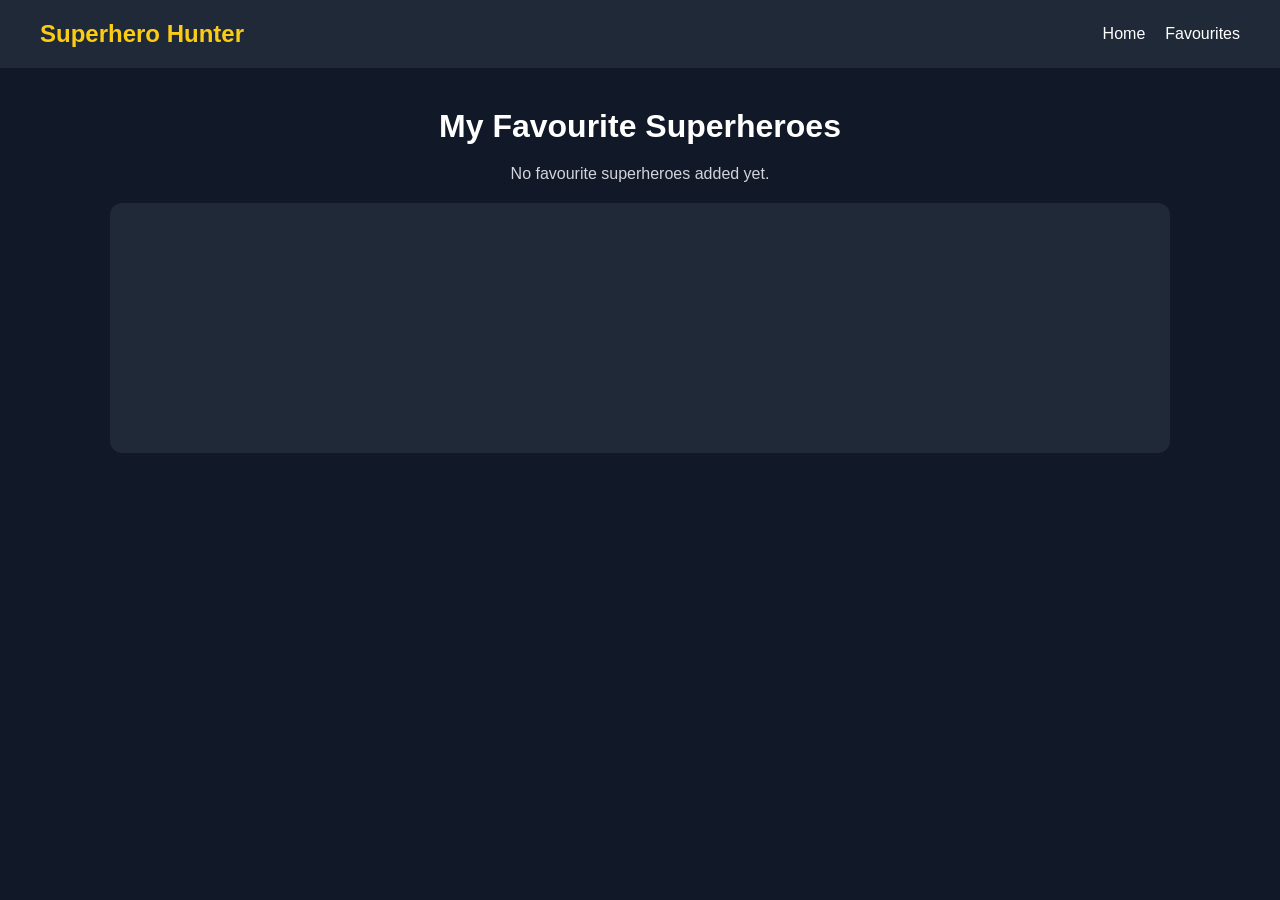
==== favourites.html @ bf13a1d7 "Initial commit" ====
<!doctype html>
<html lang="en">
  <head>
    <meta charset="UTF-8" />
    <meta name="viewport" content="width=device-width, initial-scale=1.0" />
    <title>My Favourite Superheroes</title>

    <link rel="stylesheet" href="./css/style.css" />
  </head>
  <body>
    <header>
      <nav class="navbar">
        <h1 class="logo">Superhero Hunter</h1>

        <ul class="nav-links">
          <li><a href="./index.html">Home</a></li>
          <li><a href="./favourites.html">Favourites</a></li>
        </ul>
      </nav>
    </header>

    <main class="favourites-page">
      <section class="favourites-section">
        <h2>My Favourite Superheroes</h2>

        <p id="emptyMessage">No favourite superheroes added yet.</p>

        <div id="favouritesContainer"></div>
      </section>
    </main>

    <script src="./js/favourites.js"></script>
  </body>
</html>
---- css/style.css ----
* {
  margin: 0;
  padding: 0;
  box-sizing: border-box;
}

body {
  font-family: Arial, sans-serif;
  background-color: #111827;
  color: #ffffff;
  min-height: 100vh;
}

a {
  text-decoration: none;
  color: inherit;
}

ul {
  list-style: none;
}

/* Navbar */
.navbar {
  display: flex;
  justify-content: space-between;
  align-items: center;
  padding: 20px 40px;
  background-color: #1f2937;
}

.logo {
  font-size: 24px;
  font-weight: bold;
  color: #facc15;
}

.nav-links {
  display: flex;
  gap: 20px;
}

.nav-links a {
  font-size: 16px;
  transition: 0.3s;
}

.nav-links a:hover {
  color: #facc15;
}

/* Home page */
.home-page {
  max-width: 1100px;
  margin: 0 auto;
  padding: 40px 20px;
}

.search-section {
  text-align: center;
  margin-bottom: 40px;
}

.search-section h2 {
  font-size: 32px;
  margin-bottom: 20px;
}

.search-box {
  display: flex;
  justify-content: center;
  gap: 10px;
  flex-wrap: wrap;
}

.search-box input {
  width: 320px;
  padding: 12px 14px;
  border: none;
  border-radius: 8px;
  outline: none;
  font-size: 16px;
}

.search-box button {
  padding: 12px 20px;
  border: none;
  border-radius: 8px;
  background-color: #facc15;
  color: #111827;
  font-weight: bold;
  cursor: pointer;
}

.search-box button:hover {
  opacity: 0.9;
}

#loading {
  margin-top: 16px;
  font-size: 16px;
  color: #facc15;
}

/* Results section */
.results-section {
  margin-top: 20px;
}

#heroResults {
  min-height: 200px;
  background-color: #1f2937;
  border-radius: 12px;
  padding: 20px;
  text-align: center;
}

/* Utility */
.hidden {
  display: none;
}

/* Superhero details page */
.superhero-page {
  max-width: 1100px;
  margin: 0 auto;
  padding: 40px 20px;
}

.superhero-section h2 {
  text-align: center;
  font-size: 32px;
  margin-bottom: 20px;
}

#heroLoading {
  text-align: center;
  margin-bottom: 20px;
  color: #facc15;
}

#heroDetails {
  min-height: 300px;
  background-color: #1f2937;
  border-radius: 12px;
  padding: 24px;
  text-align: center;
}

/* Favourites page */
.favourites-page {
  max-width: 1100px;
  margin: 0 auto;
  padding: 40px 20px;
}

.favourites-section h2 {
  text-align: center;
  font-size: 32px;
  margin-bottom: 20px;
}

#emptyMessage {
  text-align: center;
  margin-bottom: 20px;
  color: #d1d5db;
}

#favouritesContainer {
  min-height: 250px;
  background-color: #1f2937;
  border-radius: 12px;
  padding: 24px;
}

#heroResults {
  display: grid;
  grid-template-columns: repeat(auto-fit, minmax(220px, 1fr));
  gap: 20px;
}

.hero-card {
  background-color: #1f2937;
  border-radius: 12px;
  overflow: hidden;
  cursor: pointer;
  transition: transform 0.3s ease;
}

.hero-card:hover {
  transform: translateY(-5px);
}

.hero-image {
  width: 100%;
  height: 280px;
  object-fit: cover;
  display: block;
}

.hero-info {
  padding: 16px;
  text-align: center;
}

.hero-info h3 {
  margin-bottom: 12px;
  font-size: 20px;
}

.fav-btn {
  padding: 10px 14px;
  border: none;
  border-radius: 8px;
  background-color: #facc15;
  color: #111827;
  font-weight: bold;
  cursor: pointer;
}

.fav-btn:hover {
  opacity: 0.9;
}
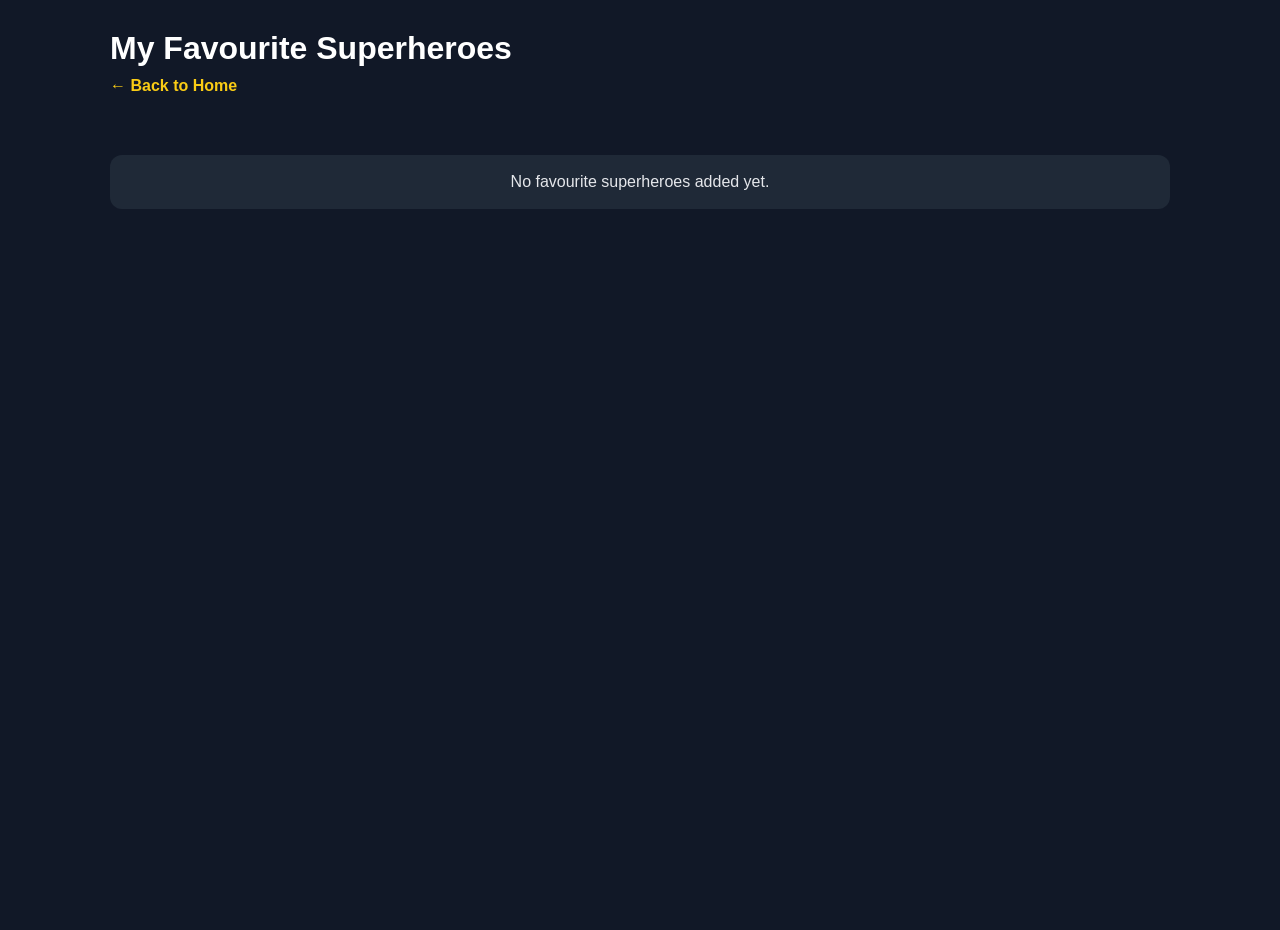
==== commit 3de8f5ef: "add Favourite Page and details page" ====
--- a/favourites.html
+++ b/favourites.html
@@ -4,31 +4,21 @@
     <meta charset="UTF-8" />
     <meta name="viewport" content="width=device-width, initial-scale=1.0" />
     <title>My Favourite Superheroes</title>
-
     <link rel="stylesheet" href="./css/style.css" />
   </head>
   <body>
-    <header>
-      <nav class="navbar">
-        <h1 class="logo">Superhero Hunter</h1>
-
-        <ul class="nav-links">
-          <li><a href="./index.html">Home</a></li>
-          <li><a href="./favourites.html">Favourites</a></li>
-        </ul>
-      </nav>
+    <header class="page-header">
+      <h1>My Favourite Superheroes</h1>
+      <a href="./index.html" class="back-link">← Back to Home</a>
     </header>
 
-    <main class="favourites-page">
-      <section class="favourites-section">
-        <h2>My Favourite Superheroes</h2>
-
-        <p id="emptyMessage">No favourite superheroes added yet.</p>
-
-        <div id="favouritesContainer"></div>
+    <main class="favourites-page-container">
+      <section id="favouritesList" class="hero-results">
+        <!-- favourite heroes yahan render honge -->
       </section>
     </main>
 
+    <script src="./js/storage.js"></script>
     <script src="./js/favourites.js"></script>
   </body>
 </html>
--- a/css/style.css
+++ b/css/style.css
@@ -221,3 +221,225 @@
 .fav-btn:hover {
   opacity: 0.9;
 }
+
+.page-header {
+  max-width: 1100px;
+  margin: 30px auto 20px;
+  padding: 0 20px;
+}
+
+.page-header h1 {
+  margin-bottom: 10px;
+}
+
+.back-link {
+  color: #facc15;
+  text-decoration: none;
+  font-weight: 600;
+}
+
+.back-link:hover {
+  text-decoration: underline;
+}
+
+.details-page-container {
+  max-width: 1100px;
+  margin: 0 auto;
+  padding: 20px;
+}
+
+.hero-details-container {
+  margin-top: 20px;
+}
+
+.details-card {
+  background-color: #1f2937;
+  border-radius: 16px;
+  padding: 24px;
+  color: white;
+  box-shadow: 0 10px 25px rgba(0, 0, 0, 0.25);
+}
+
+.details-top {
+  display: flex;
+  gap: 24px;
+  align-items: center;
+  margin-bottom: 30px;
+  flex-wrap: wrap;
+}
+
+.details-image {
+  width: 220px;
+  height: 280px;
+  object-fit: cover;
+  border-radius: 12px;
+}
+
+.details-basic-info h2 {
+  margin: 0;
+  font-size: 2rem;
+}
+
+.details-section {
+  margin-top: 24px;
+  padding-top: 16px;
+  border-top: 1px solid #374151;
+}
+
+.details-section h3 {
+  margin-bottom: 12px;
+  color: #facc15;
+}
+
+.details-section p {
+  margin: 8px 0;
+  line-height: 1.6;
+}
+
+.favourites-page-container {
+  max-width: 1100px;
+  margin: 0 auto;
+  padding: 20px;
+}
+
+/* =========================
+   Shared hero grid
+========================= */
+.hero-results {
+  max-width: 1100px;
+  margin: 30px auto 0;
+  padding: 0 20px 30px;
+  display: grid;
+  grid-template-columns: repeat(auto-fit, minmax(240px, 1fr));
+  gap: 24px;
+}
+
+/* =========================
+   Shared hero card
+========================= */
+.hero-card {
+  background: #1f2937;
+  border-radius: 18px;
+  overflow: hidden;
+  box-shadow: 0 12px 28px rgba(0, 0, 0, 0.18);
+  transition:
+    transform 0.25s ease,
+    box-shadow 0.25s ease;
+  cursor: pointer;
+  border: 1px solid rgba(255, 255, 255, 0.06);
+}
+
+.hero-card:hover {
+  transform: translateY(-6px);
+  box-shadow: 0 18px 36px rgba(0, 0, 0, 0.28);
+}
+
+.hero-image {
+  width: 100%;
+  height: 280px;
+  object-fit: cover;
+  display: block;
+  background-color: #111827;
+}
+
+/* =========================
+   Card content
+========================= */
+.hero-info {
+  padding: 18px;
+  display: flex;
+  flex-direction: column;
+  gap: 14px;
+}
+
+.hero-info h3 {
+  margin: 0;
+  font-size: 1.1rem;
+  font-weight: 700;
+  color: #ffffff;
+  line-height: 1.4;
+  min-height: 48px;
+  display: flex;
+  align-items: center;
+}
+
+/* =========================
+   Buttons
+========================= */
+.fav-btn,
+.remove-btn {
+  width: 100%;
+  border: none;
+  border-radius: 10px;
+  padding: 12px 14px;
+  font-size: 0.95rem;
+  font-weight: 600;
+  cursor: pointer;
+  transition: all 0.2s ease;
+}
+
+.fav-btn {
+  background: #facc15;
+  color: #111827;
+}
+
+.fav-btn:hover {
+  background: #eab308;
+}
+
+.remove-btn {
+  background: #ef4444;
+  color: #ffffff;
+}
+
+.remove-btn:hover {
+  background: #dc2626;
+}
+
+/* =========================
+   Favourites page wrapper
+========================= */
+.favourites-page-container {
+  max-width: 1200px;
+  margin: 0 auto;
+  padding: 10px 0 30px;
+}
+
+/* =========================
+   Empty state
+========================= */
+.favourites-page-container p,
+.hero-results p {
+  grid-column: 1 / -1;
+  background: #1f2937;
+  color: #e5e7eb;
+  padding: 18px 20px;
+  border-radius: 12px;
+  text-align: center;
+  font-size: 1rem;
+  margin: 0;
+}
+
+/* =========================
+   Responsive tweaks
+========================= */
+@media (max-width: 768px) {
+  .hero-results {
+    grid-template-columns: 1fr;
+    gap: 18px;
+    padding: 0 16px 24px;
+  }
+
+  .hero-image {
+    height: 240px;
+  }
+
+  .hero-info {
+    padding: 16px;
+  }
+
+  .hero-info h3 {
+    min-height: auto;
+    font-size: 1rem;
+  }
+}
